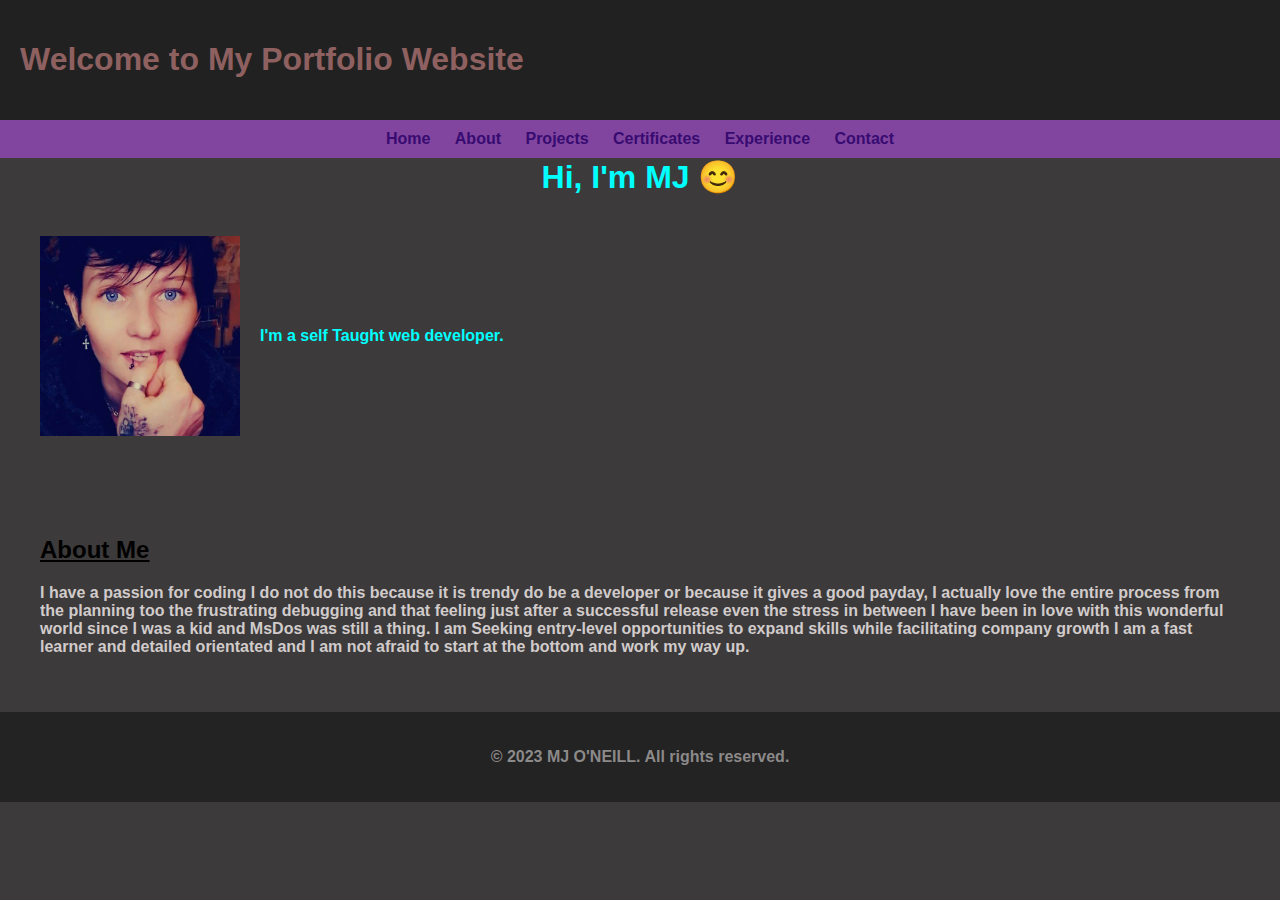
==== index.html @ 1a76e258 "adding files" ====
<!DOCTYPE html>
<html>
<head>
  <title>My Portfolio</title>
  <link rel="stylesheet" type="text/css" href="css/style.css">
</head>
<body>
        <!-- HEADER-->
  <header>
    <h1>Welcome to My Portfolio Website</h1>
  </header>

        <!--NAVBAR-->
  <nav>
    <ul>
      <li><a href="#home">Home</a></li>
      <li><a href="#about">About</a></li>
      <li><a href="projects.html">Projects</a></li>
      <li><a href="skills.html"> Certificates</a></li>
        <li><a href="skills.html">Experience</a></li>
      <li><a href="contact.html">Contact</a></li>
    </ul>
  </nav>


          <!--INTRO-->
         <h1 style="text-align: center;padding:0px; margin:0px; color: cyan;">Hi, I'm MJ 😊</h1>
  <section id="home">
  <img src="images/mj.jpg" alt="My Profile Image" />
   <p style="color:cyan;">
                I'm a self Taught web developer.
            </p>
   
    
  </section>

        <!--ABOUT-->
  <section id="about">
    <h2 style="color: black;"><u>About Me</u></h2>
    <p>I have a passion for coding I do not do this because it is trendy do be a developer or because it gives a
            good payday, I
            actually love the entire process from the planning too the frustrating debugging and that feeling just after
            a successful
            release even the stress in between I have been in love with this wonderful world since I was a kid and MsDos
            was still a
            thing. I am Seeking entry-level opportunities to expand skills while facilitating company growth I am a fast
            learner and
            detailed orientated and I am not afraid to start at the bottom and work my way up.</p>
    
  </section>

 
        <!--FOOTER-->
 
  <footer>
    <p>© 2023 MJ O'NEILL. All rights reserved.</p>
  </footer>

  <script src="script.js"></script>
</body>
</html>
---- css/style.css ----
/* Add your custom styles here */

body {
    font-family: Arial, sans-serif;
    margin: 0;
    padding: 0;
    background-color: rgb(60, 58, 58);
  color:rgb(209, 203, 203);
  font-weight: 900;
  margin: auto;
  }
  
  h2 {
    color: black;
    text-decoration: underline;
    font-weight: 900;
  }
  header {
    background-color: #212121;
    color: #8e6060;
    padding: 20px;
    font-weight: 900;
  }
  
  nav ul {
    list-style-type: none;
    margin: 0;
    padding: 0;
    background-color: #82459f;
    text-align: center;
  }
  
  nav ul li {
    display: inline-block;
    padding: 10px;
  }
  
  nav ul li a {
    text-decoration: none;
    color: #370b71;
  }
  
  nav ul li a:hover {
    color: #666;
  }
  
  section {
    padding: 40px;
  }
  
  footer {
    background-color: #232323;
    color: #b0acacc2;
    text-align: center;
    padding: 20px;
  }
  
  #home {
    display: flex;
    align-items: center;
  }
  
  #home img {
    width: 200px; /* Adjust the width as needed */
    height: auto;
    margin-right: 20px; /* Add some spacing between the image and text */
  }
  
  #home p {
    flex: 1;
    /* Allow the text to fill the remaining space */
  }
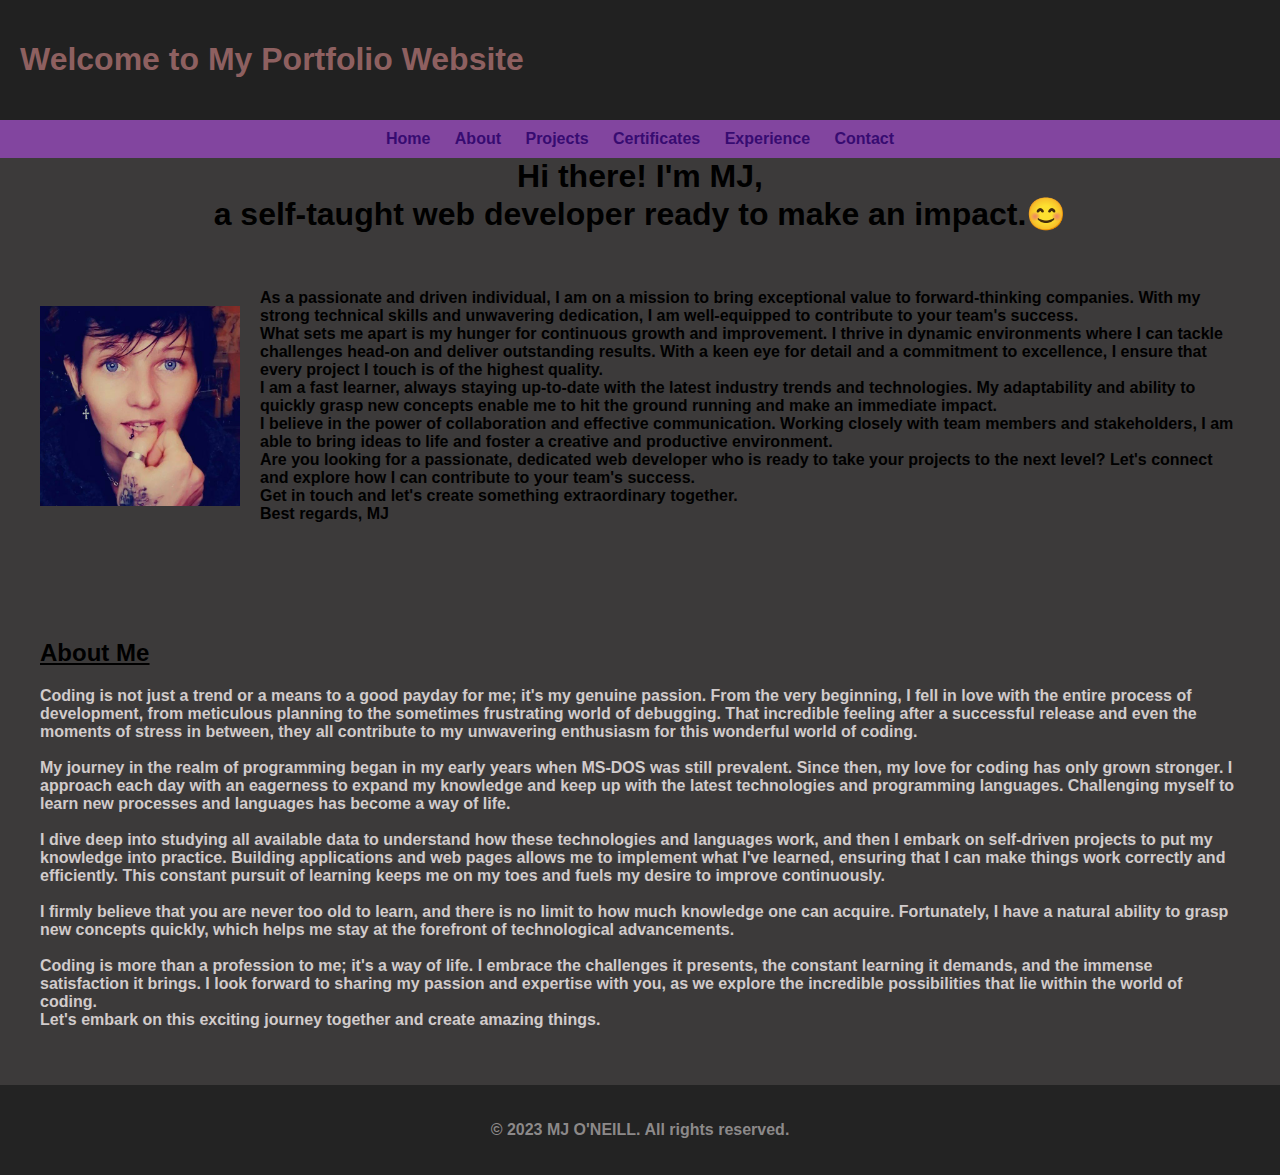
==== commit 48906e54: "style fixes" ====
--- a/index.html
+++ b/index.html
@@ -24,11 +24,26 @@
 
 
           <!--INTRO-->
-         <h1 style="text-align: center;padding:0px; margin:0px; color: cyan;">Hi, I'm MJ 😊</h1>
+         <h1 style="text-align: center;padding:0px; margin:0px; color: black;"> Hi there! I'm MJ,
+         <br /> a self-taught web developer ready to make an impact.😊</h1>
   <section id="home">
   <img src="images/mj.jpg" alt="My Profile Image" />
-   <p style="color:cyan;">
-                I'm a self Taught web developer.
+   <p style="color:black;">
+            
+As a passionate and driven individual, I am on a mission to bring exceptional value to forward-thinking companies. With my strong technical skills and unwavering dedication, I am well-equipped to contribute to your team's success.
+<br />
+What sets me apart is my hunger for continuous growth and improvement. I thrive in dynamic environments where I can tackle challenges head-on and deliver outstanding results. With a keen eye for detail and a commitment to excellence, I ensure that every project I touch is of the highest quality.
+<br />
+I am a fast learner, always staying up-to-date with the latest industry trends and technologies. My adaptability and ability to quickly grasp new concepts enable me to hit the ground running and make an immediate impact.
+<br />
+I believe in the power of collaboration and effective communication. Working closely with team members and stakeholders, I am able to bring ideas to life and foster a creative and productive environment.
+<br />
+Are you looking for a passionate, dedicated web developer who is ready to take your projects to the next level? Let's connect and explore how I can contribute to your team's success.
+<br />
+Get in touch and let's create something extraordinary together.
+<br />
+Best regards,
+MJ
             </p>
    
     
@@ -37,15 +52,18 @@
         <!--ABOUT-->
   <section id="about">
     <h2 style="color: black;"><u>About Me</u></h2>
-    <p>I have a passion for coding I do not do this because it is trendy do be a developer or because it gives a
-            good payday, I
-            actually love the entire process from the planning too the frustrating debugging and that feeling just after
-            a successful
-            release even the stress in between I have been in love with this wonderful world since I was a kid and MsDos
-            was still a
-            thing. I am Seeking entry-level opportunities to expand skills while facilitating company growth I am a fast
-            learner and
-            detailed orientated and I am not afraid to start at the bottom and work my way up.</p>
+    <p>Coding is not just a trend or a means to a good payday for me; it's my genuine passion. From the very beginning, I fell in love with the entire process of development, from meticulous planning to the sometimes frustrating world of debugging. That incredible feeling after a successful release and even the moments of stress in between, they all contribute to my unwavering enthusiasm for this wonderful world of coding.
+<br /><br />
+My journey in the realm of programming began in my early years when MS-DOS was still prevalent. Since then, my love for coding has only grown stronger. I approach each day with an eagerness to expand my knowledge and keep up with the latest technologies and programming languages. Challenging myself to learn new processes and languages has become a way of life.
+<br /><br />
+I dive deep into studying all available data to understand how these technologies and languages work, and then I embark on self-driven projects to put my knowledge into practice. Building applications and web pages allows me to implement what I've learned, ensuring that I can make things work correctly and efficiently. This constant pursuit of learning keeps me on my toes and fuels my desire to improve continuously.
+<br /><br />
+I firmly believe that you are never too old to learn, and there is no limit to how much knowledge one can acquire. Fortunately, I have a natural ability to grasp new concepts quickly, which helps me stay at the forefront of technological advancements.
+<br /><br />
+Coding is more than a profession to me; it's a way of life. I embrace the challenges it presents, the constant learning it demands, and the immense satisfaction it brings. I look forward to sharing my passion and expertise with you, as we explore the incredible possibilities that lie within the world of coding.
+<br />
+Let's embark on this exciting journey together and create amazing things.
+</p>
     
   </section>
 
--- a/css/style.css
+++ b/css/style.css
@@ -1,73 +1,95 @@
 /* Add your custom styles here */
 
 body {
-    font-family: Arial, sans-serif;
-    margin: 0;
-    padding: 0;
-    background-color: rgb(60, 58, 58);
-  color:rgb(209, 203, 203);
+  font-family: Arial, sans-serif;
+  margin: 0;
+  padding: 0;
+  background-color: rgb(60, 58, 58);
+  color: rgb(209, 203, 203);
   font-weight: 900;
   margin: auto;
+}
+
+h2 {
+  color: black;
+  text-decoration: underline;
+  font-weight: 900;
+}
+
+header {
+  background-color: #212121;
+  color: #8e6060;
+  padding: 20px;
+  font-weight: 900;
+}
+
+nav ul {
+  list-style-type: none;
+  margin: 0;
+  padding: 0;
+  background-color: #82459f;
+  text-align: center;
+}
+
+nav ul li {
+  display: inline-block;
+  padding: 10px;
+}
+
+nav ul li a {
+  text-decoration: none;
+  color: #370b71;
+}
+
+nav ul li a:hover {
+  color: #666;
+}
+
+section {
+  padding: 40px;
+}
+
+footer {
+  background-color: #232323;
+  color: #b0acacc2;
+  text-align: center;
+  padding: 20px;
+}
+
+#home {
+  display: flex;
+  align-items: center;
+}
+
+#home img {
+  width: 200px; /* Adjust the width as needed */
+  height: auto;
+  margin-right: 20px; /* Add some spacing between the image and text */
+}
+
+#home p {
+  flex: 1;
+  /* Allow the text to fill the remaining space */
+}
+
+/* Adjustments for mobile screens */
+@media (max-width: 768px) {
+  body {
+    padding-bottom: 80px; /* Increase the body padding to make room for the fixed footer */
   }
-  
-  h2 {
-    color: black;
-    text-decoration: underline;
-    font-weight: 900;
+
+  section {
+    padding: 20px; /* Adjust the section padding to reduce the space on mobile screens */
   }
-  header {
-    background-color: #212121;
-    color: #8e6060;
+
+  footer {
+    position: fixed;
+    bottom: 0;
+    left: 0;
+    width: 100%;
     padding: 20px;
-    font-weight: 900;
-  }
-  
-  nav ul {
-    list-style-type: none;
-    margin: 0;
-    padding: 0;
-    background-color: #82459f;
-    text-align: center;
-  }
-  
-  nav ul li {
-    display: inline-block;
-    padding: 10px;
-  }
-  
-  nav ul li a {
-    text-decoration: none;
-    color: #370b71;
-  }
-  
-  nav ul li a:hover {
-    color: #666;
-  }
-  
-  section {
-    padding: 40px;
-  }
-  
-  footer {
     background-color: #232323;
     color: #b0acacc2;
     text-align: center;
-    padding: 20px;
   }
-  
-  #home {
-    display: flex;
-    align-items: center;
-  }
-  
-  #home img {
-    width: 200px; /* Adjust the width as needed */
-    height: auto;
-    margin-right: 20px; /* Add some spacing between the image and text */
-  }
-  
-  #home p {
-    flex: 1;
-    /* Allow the text to fill the remaining space */
-  }
-  +}
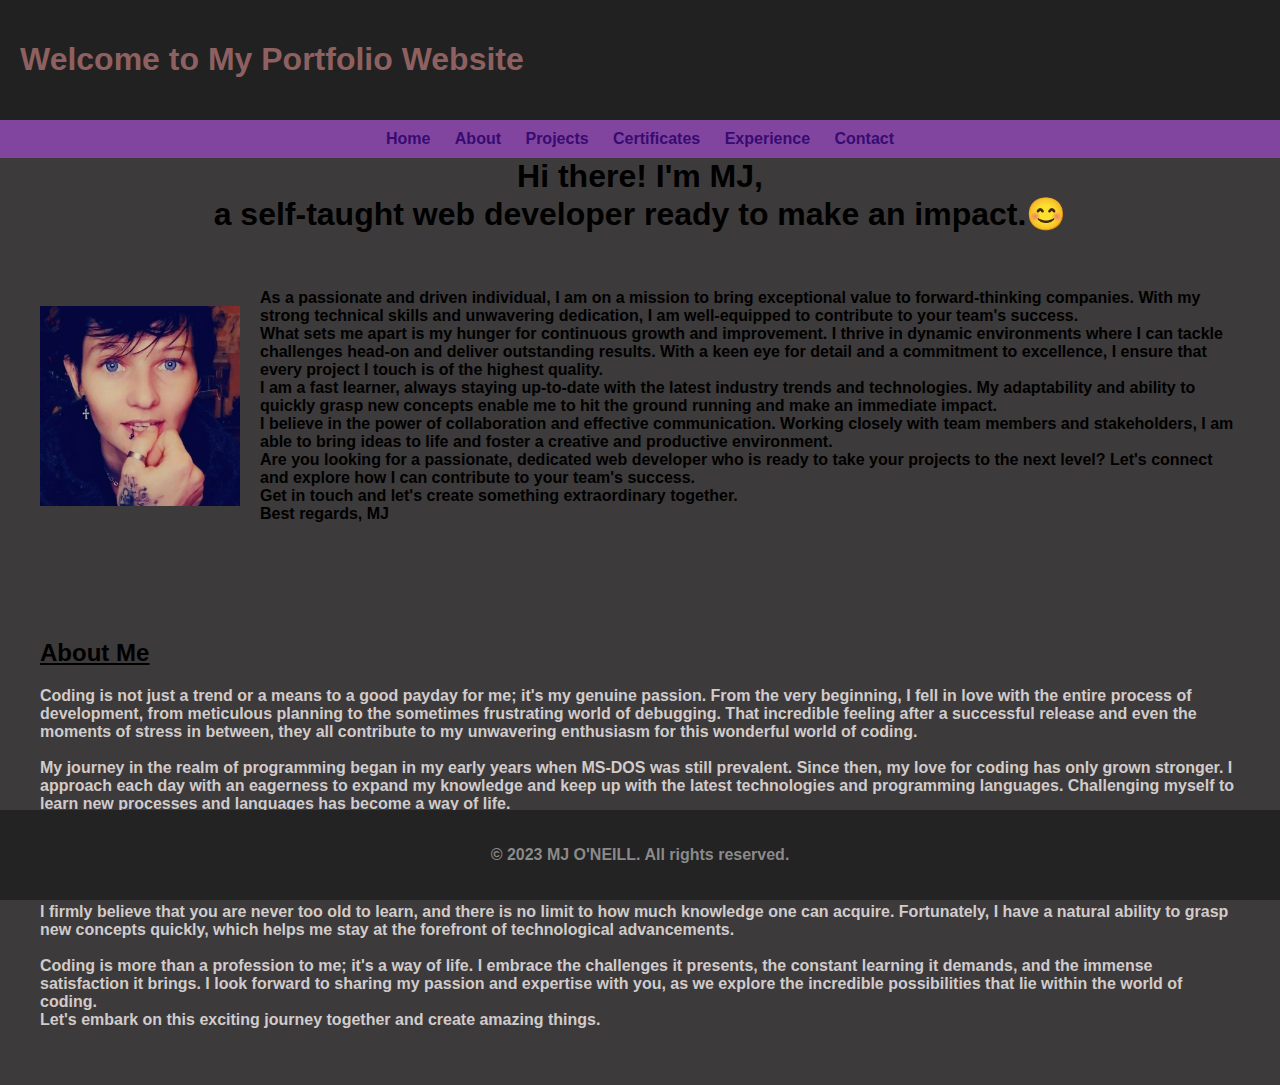
==== commit a88fccea: "1" ====
--- a/index.html
+++ b/index.html
@@ -1,7 +1,9 @@
 <!DOCTYPE html>
 <html>
 <head>
+<meta charset="UTF-8">
   <title>My Portfolio</title>
+  <meta name="viewport" content="width=device-width, initial-scale=1.0">
   <link rel="stylesheet" type="text/css" href="css/style.css">
 </head>
 <body>
--- a/css/style.css
+++ b/css/style.css
@@ -54,6 +54,10 @@
   color: #b0acacc2;
   text-align: center;
   padding: 20px;
+  position: fixed; /* Fixed position to stick to the bottom */
+  left: 0;
+  right: 0;
+  bottom: 0;
 }
 
 #home {
@@ -71,25 +75,3 @@
   flex: 1;
   /* Allow the text to fill the remaining space */
 }
-
-/* Adjustments for mobile screens */
-@media (max-width: 768px) {
-  body {
-    padding-bottom: 80px; /* Increase the body padding to make room for the fixed footer */
-  }
-
-  section {
-    padding: 20px; /* Adjust the section padding to reduce the space on mobile screens */
-  }
-
-  footer {
-    position: fixed;
-    bottom: 0;
-    left: 0;
-    width: 100%;
-    padding: 20px;
-    background-color: #232323;
-    color: #b0acacc2;
-    text-align: center;
-  }
-}
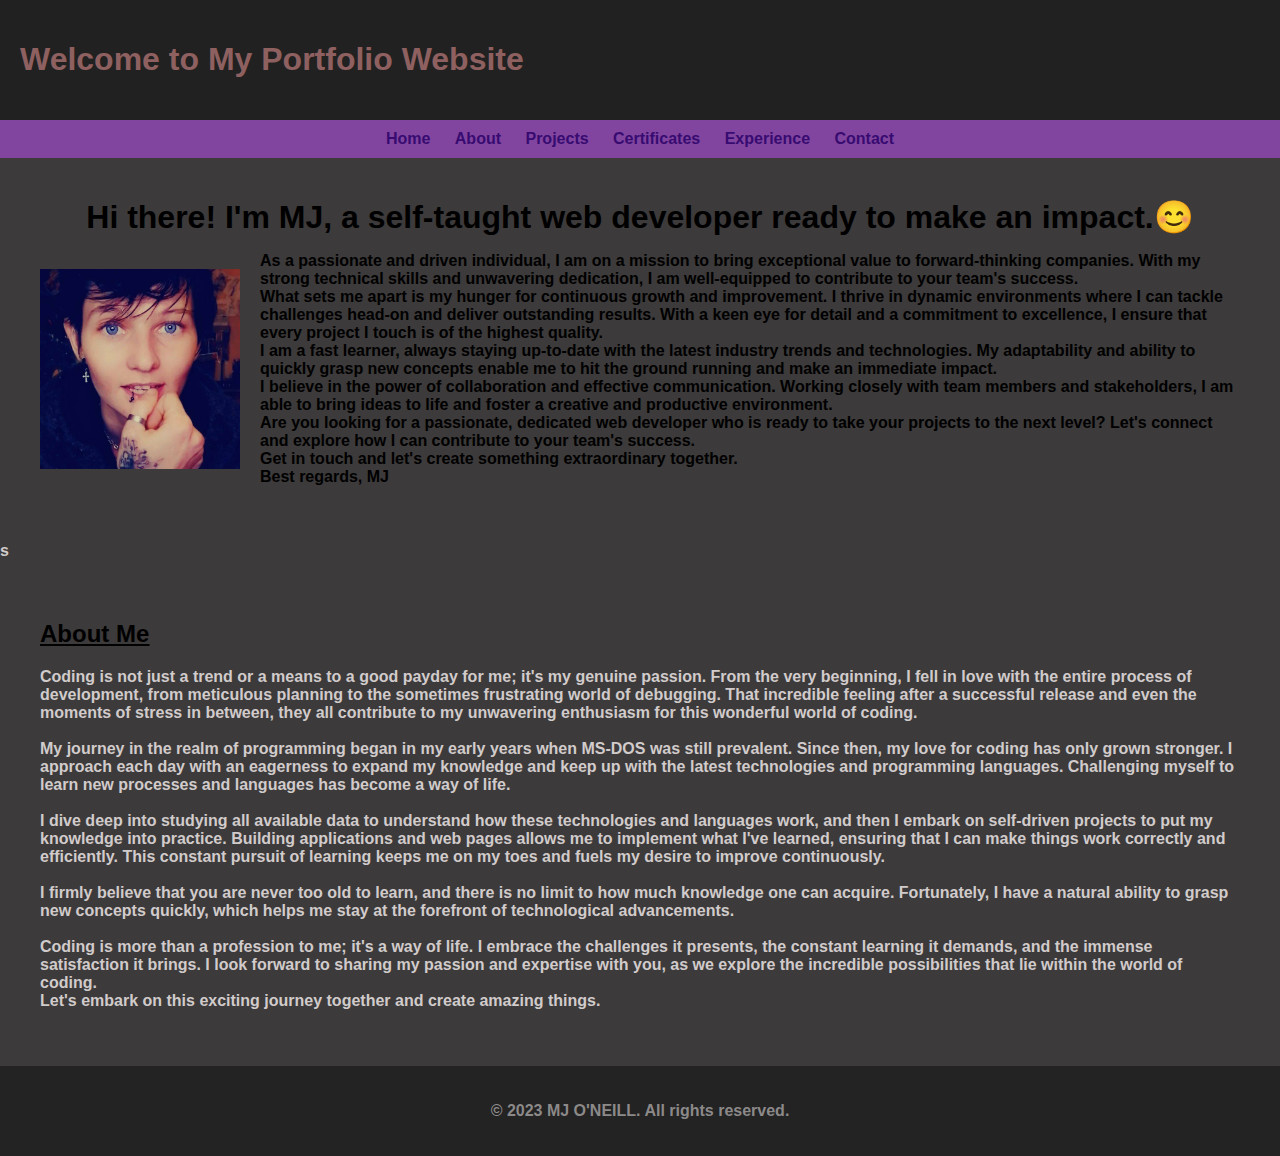
==== commit 0bc33ff3: "1" ====
--- a/index.html
+++ b/index.html
@@ -26,30 +26,27 @@
 
 
           <!--INTRO-->
-         <h1 style="text-align: center;padding:0px; margin:0px; color: black;"> Hi there! I'm MJ,
-         <br /> a self-taught web developer ready to make an impact.😊</h1>
-  <section id="home">
-  <img src="images/mj.jpg" alt="My Profile Image" />
-   <p style="color:black;">
-            
-As a passionate and driven individual, I am on a mission to bring exceptional value to forward-thinking companies. With my strong technical skills and unwavering dedication, I am well-equipped to contribute to your team's success.
-<br />
-What sets me apart is my hunger for continuous growth and improvement. I thrive in dynamic environments where I can tackle challenges head-on and deliver outstanding results. With a keen eye for detail and a commitment to excellence, I ensure that every project I touch is of the highest quality.
-<br />
-I am a fast learner, always staying up-to-date with the latest industry trends and technologies. My adaptability and ability to quickly grasp new concepts enable me to hit the ground running and make an immediate impact.
-<br />
-I believe in the power of collaboration and effective communication. Working closely with team members and stakeholders, I am able to bring ideas to life and foster a creative and productive environment.
-<br />
-Are you looking for a passionate, dedicated web developer who is ready to take your projects to the next level? Let's connect and explore how I can contribute to your team's success.
-<br />
-Get in touch and let's create something extraordinary together.
-<br />
-Best regards,
-MJ
-            </p>
-   
-    
-  </section>
+<section id="home" style="display: flex; align-items: center; flex-wrap: wrap;">
+  <h1 style="width: 100%; text-align: center; color: black; margin: 0;">Hi there! I'm MJ, a self-taught web developer ready to make an impact.😊</h1>
+
+  <img src="images/mj.jpg" alt="My Profile Image" style="width: 200px; margin-right: 20px;">
+  <p style="color: black; flex: 1;">
+    As a passionate and driven individual, I am on a mission to bring exceptional value to forward-thinking companies. With my strong technical skills and unwavering dedication, I am well-equipped to contribute to your team's success.
+    <br />
+    What sets me apart is my hunger for continuous growth and improvement. I thrive in dynamic environments where I can tackle challenges head-on and deliver outstanding results. With a keen eye for detail and a commitment to excellence, I ensure that every project I touch is of the highest quality.
+    <br />
+    I am a fast learner, always staying up-to-date with the latest industry trends and technologies. My adaptability and ability to quickly grasp new concepts enable me to hit the ground running and make an immediate impact.
+    <br />
+    I believe in the power of collaboration and effective communication. Working closely with team members and stakeholders, I am able to bring ideas to life and foster a creative and productive environment.
+    <br />
+    Are you looking for a passionate, dedicated web developer who is ready to take your projects to the next level? Let's connect and explore how I can contribute to your team's success.
+    <br />
+    Get in touch and let's create something extraordinary together.
+    <br />
+    Best regards,
+    MJ
+  </p>
+</section>s
 
         <!--ABOUT-->
   <section id="about">
--- a/css/style.css
+++ b/css/style.css
@@ -54,7 +54,7 @@
   color: #b0acacc2;
   text-align: center;
   padding: 20px;
-  position: fixed; /* Fixed position to stick to the bottom */
+  position: relative; /* Fixed position to stick to the bottom */
   left: 0;
   right: 0;
   bottom: 0;
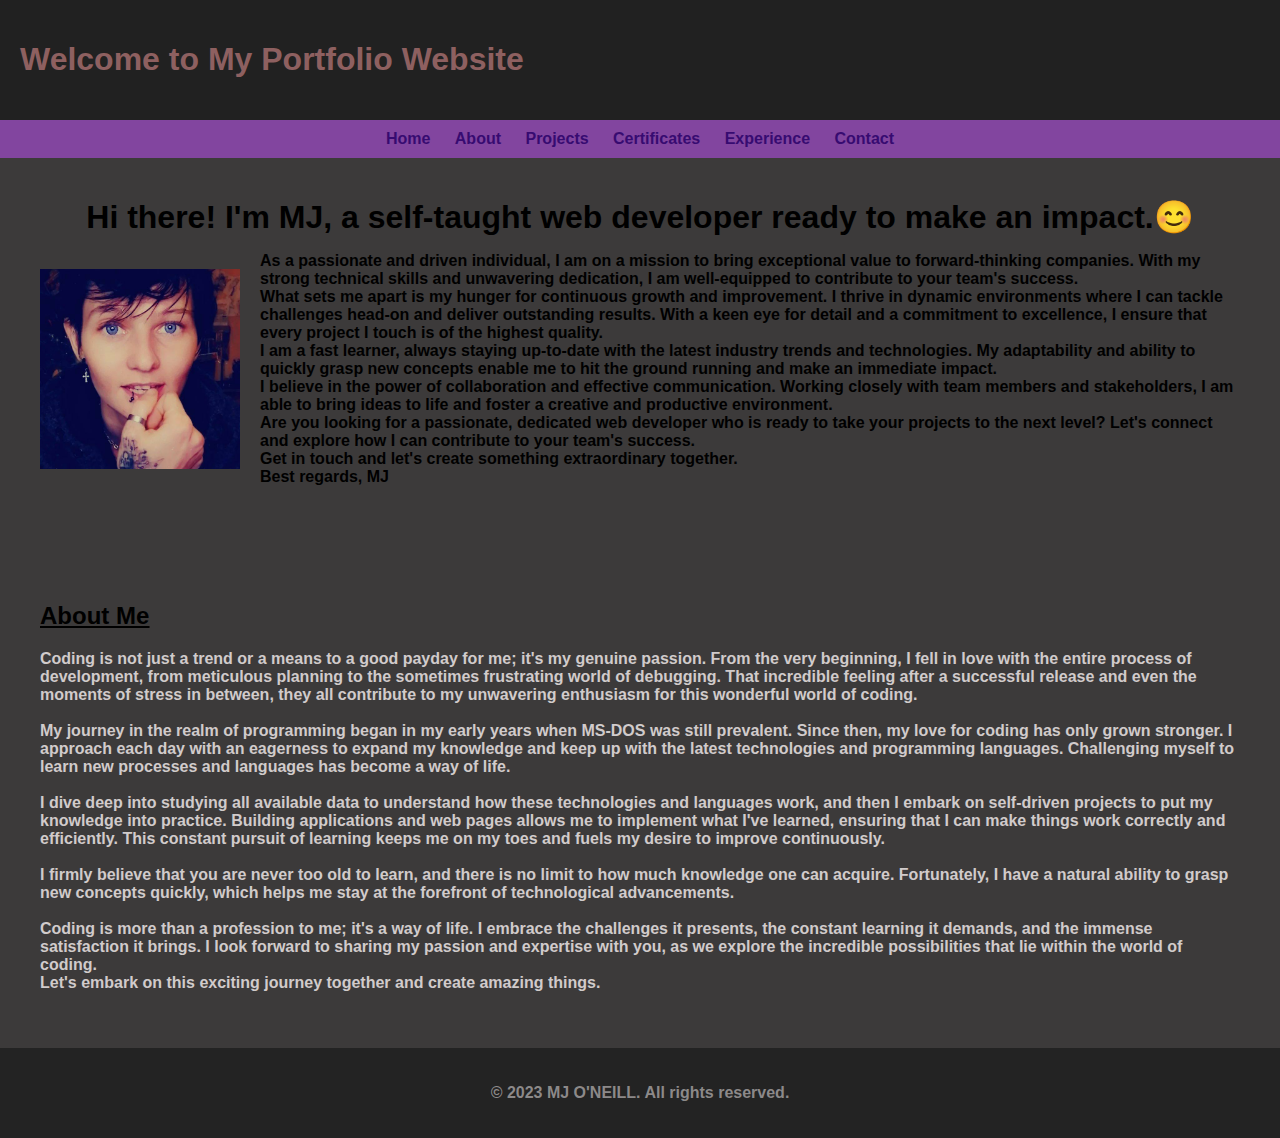
==== commit 94f5489b: "1" ====
--- a/index.html
+++ b/index.html
@@ -26,7 +26,7 @@
 
 
           <!--INTRO-->
-<section id="home" style="display: flex; align-items: center; flex-wrap: wrap;">
+<section id="home" style="font-weight:900;display: flex; align-items: center; flex-wrap: wrap;">
   <h1 style="width: 100%; text-align: center; color: black; margin: 0;">Hi there! I'm MJ, a self-taught web developer ready to make an impact.😊</h1>
 
   <img src="images/mj.jpg" alt="My Profile Image" style="width: 200px; margin-right: 20px;">
@@ -46,10 +46,10 @@
     Best regards,
     MJ
   </p>
-</section>s
+</section>
 
         <!--ABOUT-->
-  <section id="about">
+  <section id="about" style="font-weight:900;">
     <h2 style="color: black;"><u>About Me</u></h2>
     <p>Coding is not just a trend or a means to a good payday for me; it's my genuine passion. From the very beginning, I fell in love with the entire process of development, from meticulous planning to the sometimes frustrating world of debugging. That incredible feeling after a successful release and even the moments of stress in between, they all contribute to my unwavering enthusiasm for this wonderful world of coding.
 <br /><br />
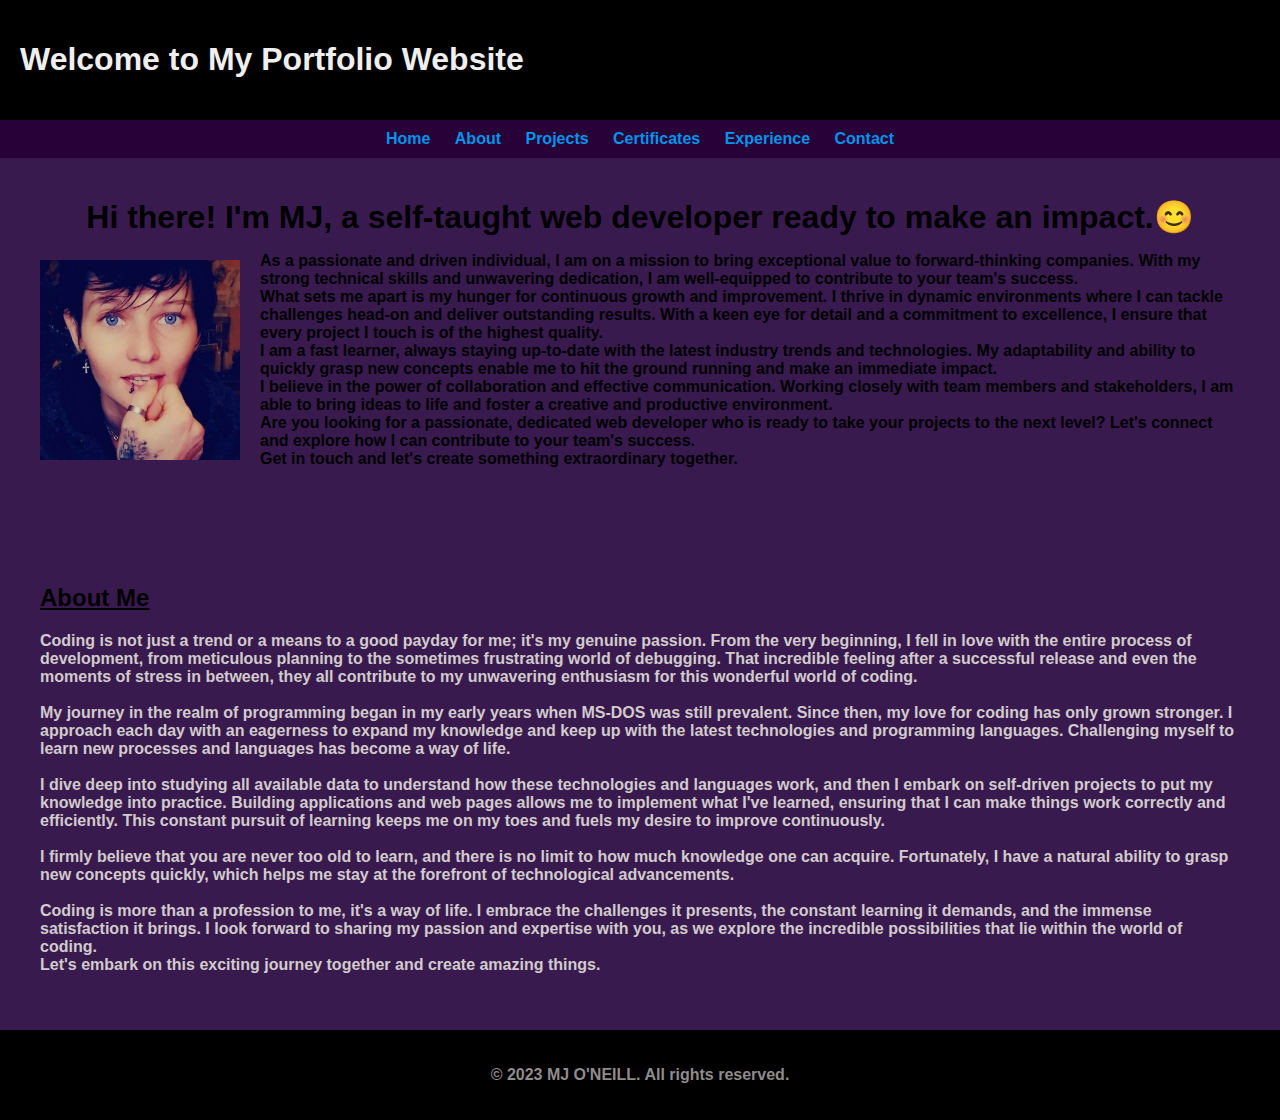
==== commit 720d232b: "Update index.html" ====
--- a/index.html
+++ b/index.html
@@ -43,8 +43,6 @@
     <br />
     Get in touch and let's create something extraordinary together.
     <br />
-    Best regards,
-    MJ
   </p>
 </section>
 
@@ -59,7 +57,7 @@
 <br /><br />
 I firmly believe that you are never too old to learn, and there is no limit to how much knowledge one can acquire. Fortunately, I have a natural ability to grasp new concepts quickly, which helps me stay at the forefront of technological advancements.
 <br /><br />
-Coding is more than a profession to me; it's a way of life. I embrace the challenges it presents, the constant learning it demands, and the immense satisfaction it brings. I look forward to sharing my passion and expertise with you, as we explore the incredible possibilities that lie within the world of coding.
+Coding is more than a profession to me, it's a way of life. I embrace the challenges it presents, the constant learning it demands, and the immense satisfaction it brings. I look forward to sharing my passion and expertise with you, as we explore the incredible possibilities that lie within the world of coding.
 <br />
 Let's embark on this exciting journey together and create amazing things.
 </p>
--- a/css/style.css
+++ b/css/style.css
@@ -4,7 +4,7 @@
   font-family: Arial, sans-serif;
   margin: 0;
   padding: 0;
-  background-color: rgb(60, 58, 58);
+  background-color: rgb(57, 26, 79);
   color: rgb(209, 203, 203);
   font-weight: 900;
   margin: auto;
@@ -17,8 +17,8 @@
 }
 
 header {
-  background-color: #212121;
-  color: #8e6060;
+  background-color: #000000;
+  color: #f0efef;
   padding: 20px;
   font-weight: 900;
 }
@@ -27,7 +27,7 @@
   list-style-type: none;
   margin: 0;
   padding: 0;
-  background-color: #82459f;
+  background-color: #270138;
   text-align: center;
 }
 
@@ -38,7 +38,7 @@
 
 nav ul li a {
   text-decoration: none;
-  color: #370b71;
+  color: #0095eb;
 }
 
 nav ul li a:hover {
@@ -50,8 +50,8 @@
 }
 
 footer {
-  background-color: #232323;
-  color: #b0acacc2;
+  background-color: #000000;
+  color: #aca7a7d8;
   text-align: center;
   padding: 20px;
   position: relative; /* Fixed position to stick to the bottom */
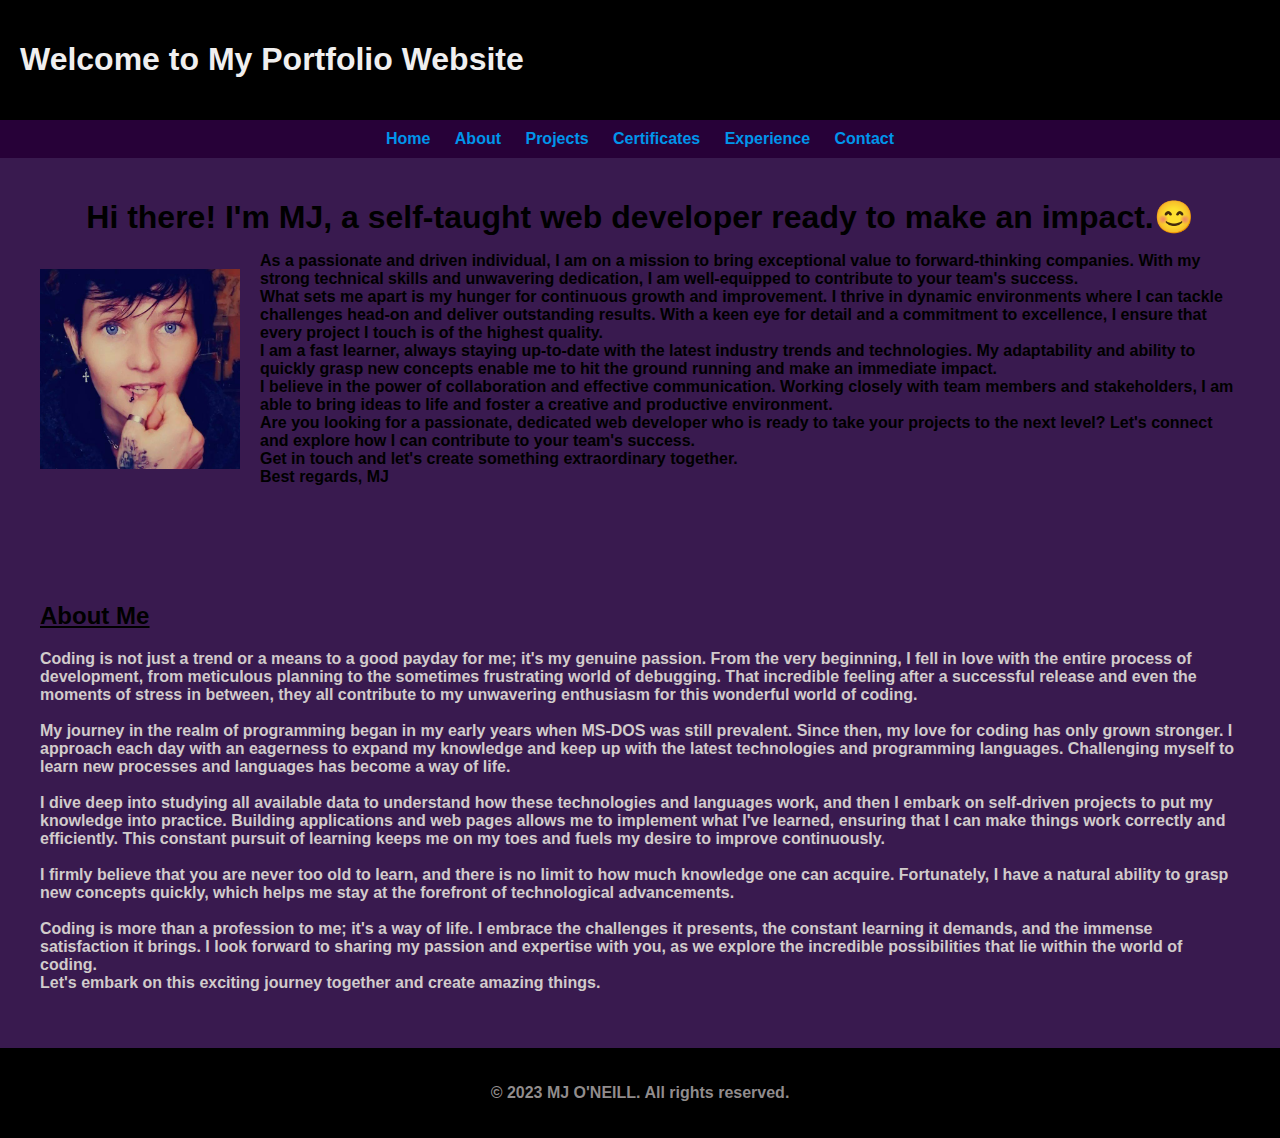
==== commit 3651d72b: "updates" ====
--- a/index.html
+++ b/index.html
@@ -19,7 +19,7 @@
       <li><a href="#about">About</a></li>
       <li><a href="projects.html">Projects</a></li>
       <li><a href="skills.html"> Certificates</a></li>
-        <li><a href="skills.html">Experience</a></li>
+       <li><a href="experience.html">Experience</a></li>
       <li><a href="contact.html">Contact</a></li>
     </ul>
   </nav>
@@ -43,6 +43,8 @@
     <br />
     Get in touch and let's create something extraordinary together.
     <br />
+    Best regards,
+    MJ
   </p>
 </section>
 
@@ -57,7 +59,7 @@
 <br /><br />
 I firmly believe that you are never too old to learn, and there is no limit to how much knowledge one can acquire. Fortunately, I have a natural ability to grasp new concepts quickly, which helps me stay at the forefront of technological advancements.
 <br /><br />
-Coding is more than a profession to me, it's a way of life. I embrace the challenges it presents, the constant learning it demands, and the immense satisfaction it brings. I look forward to sharing my passion and expertise with you, as we explore the incredible possibilities that lie within the world of coding.
+Coding is more than a profession to me; it's a way of life. I embrace the challenges it presents, the constant learning it demands, and the immense satisfaction it brings. I look forward to sharing my passion and expertise with you, as we explore the incredible possibilities that lie within the world of coding.
 <br />
 Let's embark on this exciting journey together and create amazing things.
 </p>
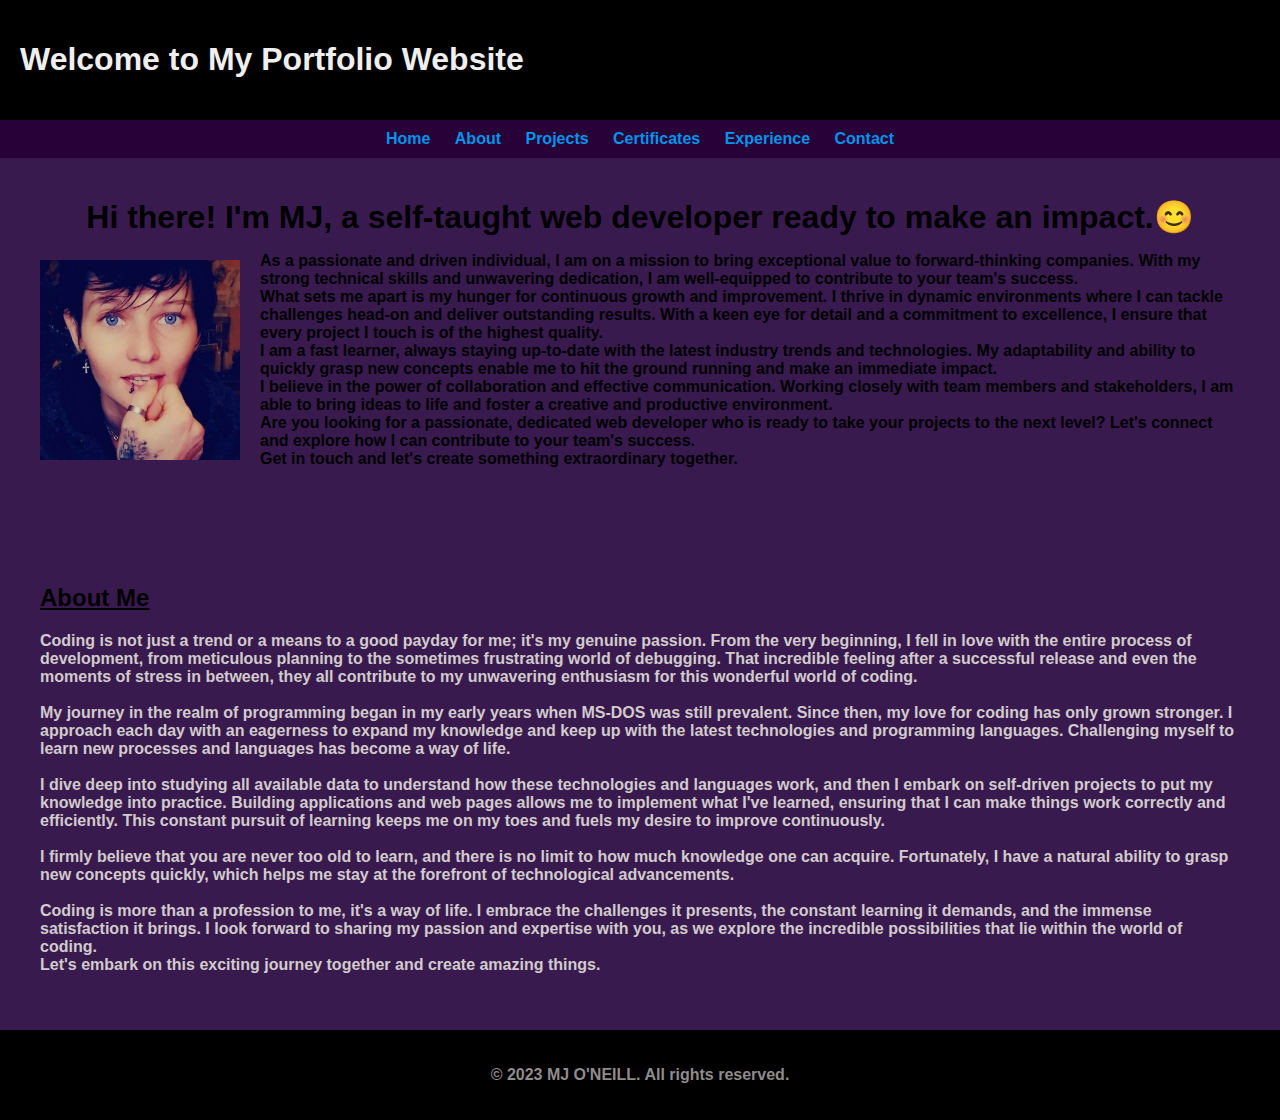
==== commit 844c0e8c: "Merge branch 'main' of https://github.com/MJ-ONeill/portfolio-0x04" ====
--- a/index.html
+++ b/index.html
@@ -43,8 +43,6 @@
     <br />
     Get in touch and let's create something extraordinary together.
     <br />
-    Best regards,
-    MJ
   </p>
 </section>
 
@@ -59,7 +57,7 @@
 <br /><br />
 I firmly believe that you are never too old to learn, and there is no limit to how much knowledge one can acquire. Fortunately, I have a natural ability to grasp new concepts quickly, which helps me stay at the forefront of technological advancements.
 <br /><br />
-Coding is more than a profession to me; it's a way of life. I embrace the challenges it presents, the constant learning it demands, and the immense satisfaction it brings. I look forward to sharing my passion and expertise with you, as we explore the incredible possibilities that lie within the world of coding.
+Coding is more than a profession to me, it's a way of life. I embrace the challenges it presents, the constant learning it demands, and the immense satisfaction it brings. I look forward to sharing my passion and expertise with you, as we explore the incredible possibilities that lie within the world of coding.
 <br />
 Let's embark on this exciting journey together and create amazing things.
 </p>
